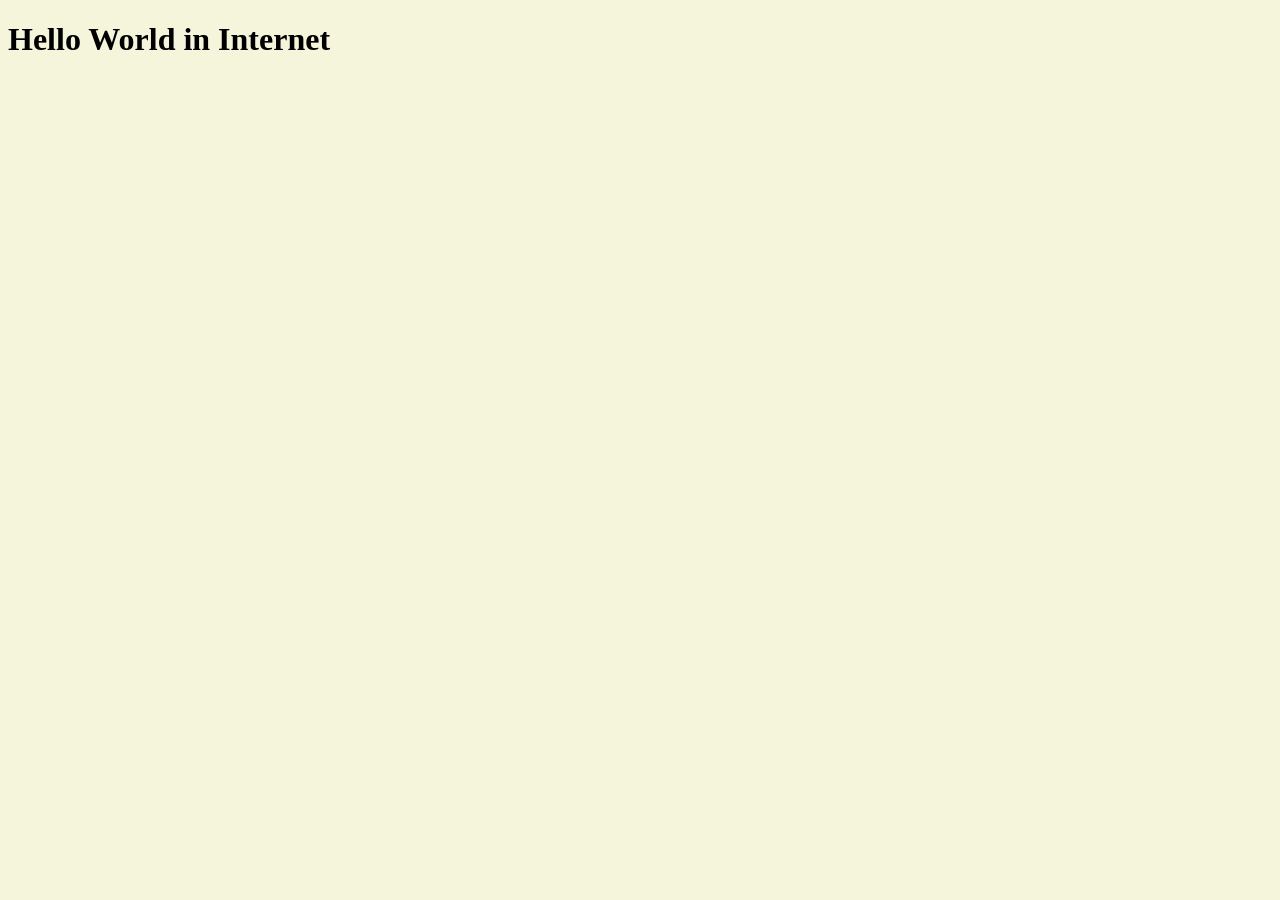
==== cursofastapi/templates/index.html @ d29913aa "feat: adicionado pastas templates e statics e retornado index.html para o servidor no app.py" ====
<!DOCTYPE html>
<html lang="en">
<head>
    <meta charset="UTF-8">
    <meta name="viewport" content="width=device-width, initial-scale=1.0">
    <title>Server</title>
    <style>
        body{
            background-color: beige;
        }
    </style>
</head>
<body>
    <h1>Hello World in Internet</h1>
</body>
</html>
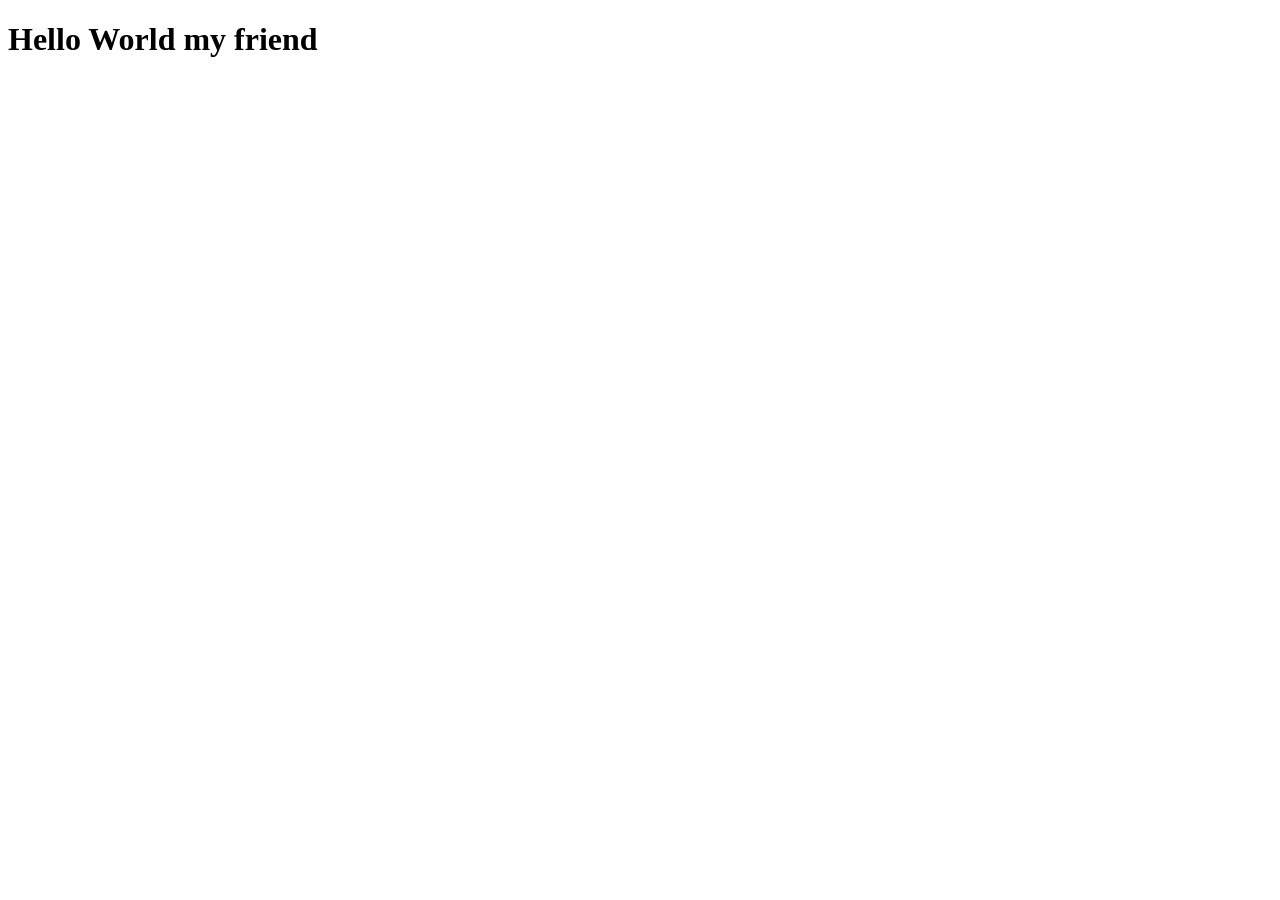
==== commit b7aebc88: "feat: adicionado diretórios static e templates sendo corrigido pelo pathlib, e adicionados arquivos " ====
--- a/cursofastapi/templates/index.html
+++ b/cursofastapi/templates/index.html
@@ -1,16 +1,12 @@
 <!DOCTYPE html>
-<html lang="en">
+<html lang="pt-br">
 <head>
-    <meta charset="UTF-8">
-    <meta name="viewport" content="width=device-width, initial-scale=1.0">
-    <title>Server</title>
-    <style>
-        body{
-            background-color: beige;
-        }
-    </style>
+<meta charset="UTF-8">
+<meta name="viewport"content="width=device-width,initial-scale=1.0">
+<link rel="stylesheet" href="static/style.css">
+<title>Retorno</title>
 </head>
 <body>
-    <h1>Hello World in Internet</h1>
+    <h1>Hello World my friend</h1>
 </body>
 </html>
